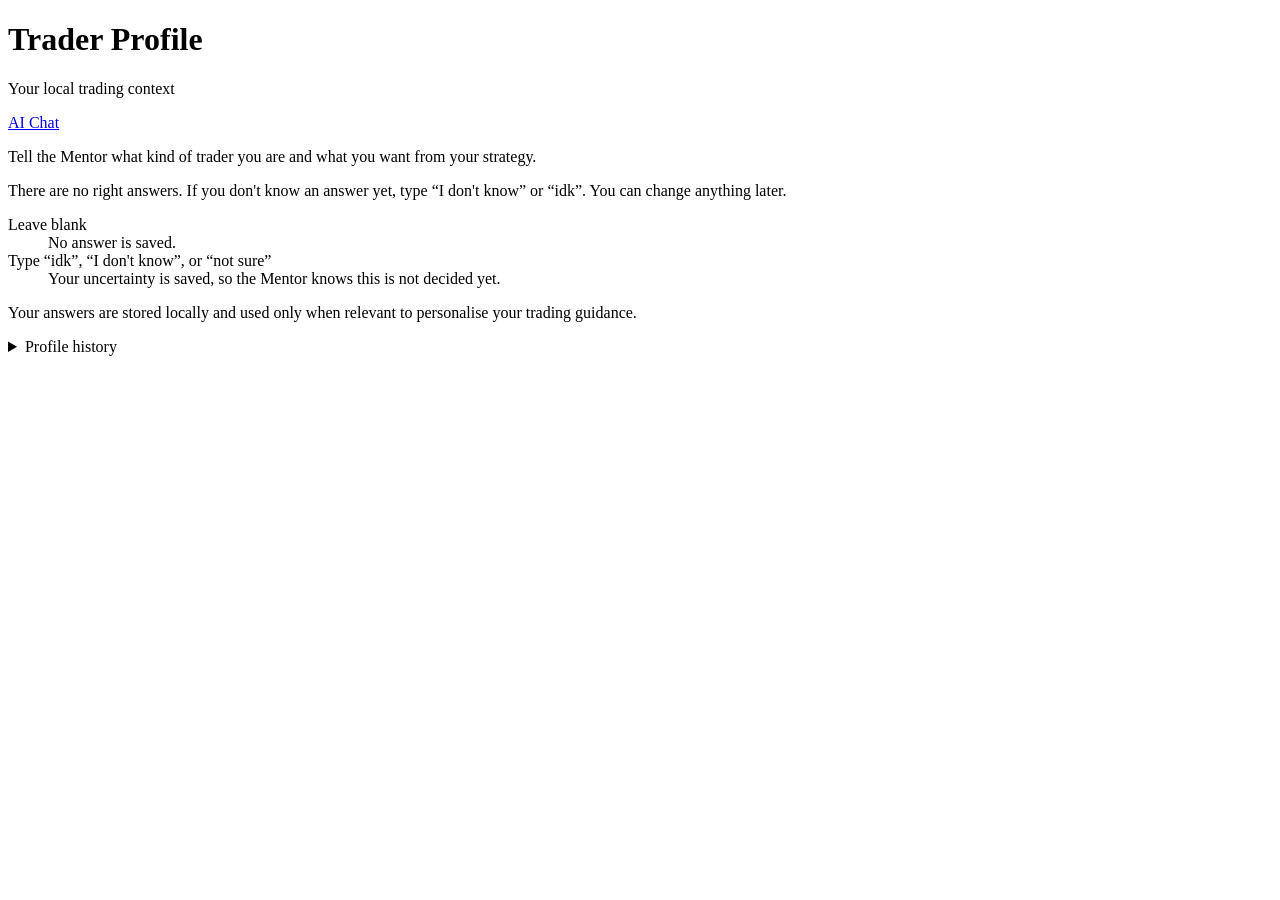
==== src/mentor/static/profile.html @ ddeb776e "feat: replace profile editor with questionnaire page" ====
<!doctype html>
<html lang="en">
  <head>
    <meta charset="utf-8">
    <meta name="viewport" content="width=device-width, initial-scale=1">
    <title>Trader Profile</title>
    <link rel="stylesheet" href="/app.css">
  </head>
  <body class="profile-page">
    <main class="profile-main">
      <header class="profile-header"><div><h1>Trader Profile</h1><p class="subtitle">Your local trading context</p></div><a class="profile-chat-link" href="/">AI Chat</a></header>
      <section class="profile-intro"><p>Tell the Mentor what kind of trader you are and what you want from your strategy.</p><p>There are no right answers. If you don't know an answer yet, type “I don't know” or “idk”. You can change anything later.</p><dl class="profile-answer-guide"><dt>Leave blank</dt><dd>No answer is saved.</dd><dt>Type “idk”, “I don't know”, or “not sure”</dt><dd>Your uncertainty is saved, so the Mentor knows this is not decided yet.</dd></dl><p>Your answers are stored locally and used only when relevant to personalise your trading guidance.</p></section>
      <p id="profile-status" role="status"></p>
      <form id="questionnaire-form" novalidate></form>
      <section id="profile-suggestions" class="profile-secondary" hidden></section>
      <details id="profile-history" class="profile-secondary"><summary>Profile history</summary><div></div></details>
    </main>
    <script type="module" src="/profile.js"></script>
  </body>
</html>
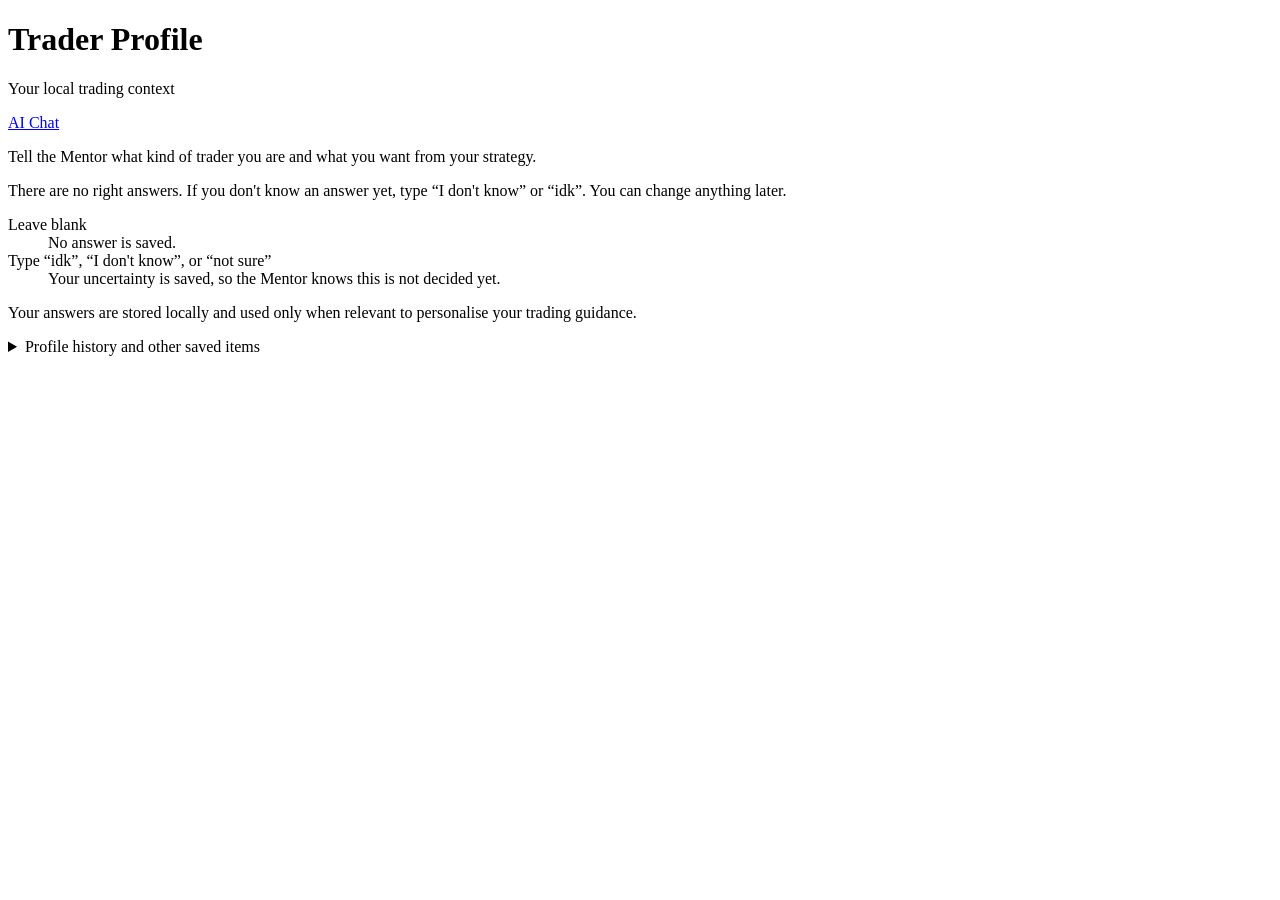
==== commit 4fd1e52e: "fix: harden trader profile questionnaire UX" ====
--- a/src/mentor/static/profile.html
+++ b/src/mentor/static/profile.html
@@ -13,7 +13,7 @@
       <p id="profile-status" role="status"></p>
       <form id="questionnaire-form" novalidate></form>
       <section id="profile-suggestions" class="profile-secondary" hidden></section>
-      <details id="profile-history" class="profile-secondary"><summary>Profile history</summary><div></div></details>
+      <details id="profile-history" class="profile-secondary"><summary>Profile history and other saved items</summary><div></div></details>
     </main>
     <script type="module" src="/profile.js"></script>
   </body>
